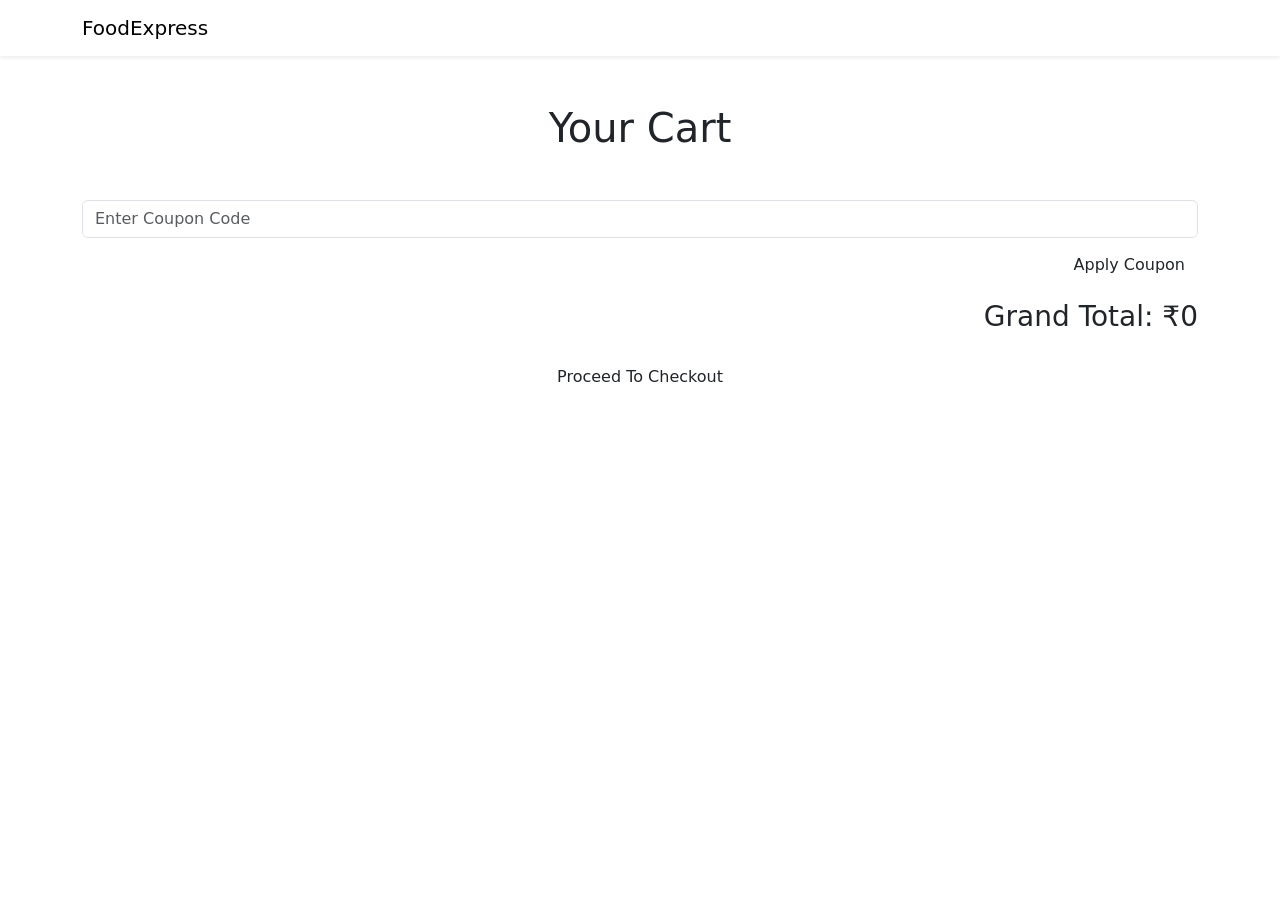
==== cart.html @ 67959ab9 "Add files via upload Initial FoodExpress Project Upload" ====
<!DOCTYPE html>
<html lang="en">
<head>
<meta charset="UTF-8">
<meta name="viewport" content="width=device-width, initial-scale=1.0">
<title>Cart - FoodExpress</title>

<link href="https://cdn.jsdelivr.net/npm/bootstrap@5.3.3/dist/css/bootstrap.min.css" rel="stylesheet">

<link rel="stylesheet" href="../CSS/style.css">
<link rel="stylesheet" href="../CSS/responsive.css">

</head>
<body>

<nav class="navbar navbar-expand-lg navbar-light bg-white shadow-sm">
<div class="container">

<a class="navbar-brand logo" href="index.html">
FoodExpress
</a>

</div>
</nav>

<section class="container py-5">

<h1 class="text-center mb-5">
Your Cart
</h1>

<div id="cartItems"></div>

<div class="text-end mt-4">

    <div class="mb-3">

<input
type="text"
id="couponCode"
class="form-control"
placeholder="Enter Coupon Code">

<button
id="applyCoupon"
class="btn btn-main mt-2">
Apply Coupon
</button>

</div>
<h3>   
Grand Total: ₹<span id="grandTotal">0</span>
</h3>

</div>

<div class="text-center mt-4">

<a href="checkout.html" class="btn btn-main">
Proceed To Checkout
</a>

</div>

</section>
<script src="https://code.jquery.com/jquery-3.7.1.min.js"></script>

<script src="https://cdn.jsdelivr.net/npm/bootstrap@5.3.3/dist/js/bootstrap.bundle.min.js"></script>

<script src="../JavaScript/script.js"></script>

</body>
</html>
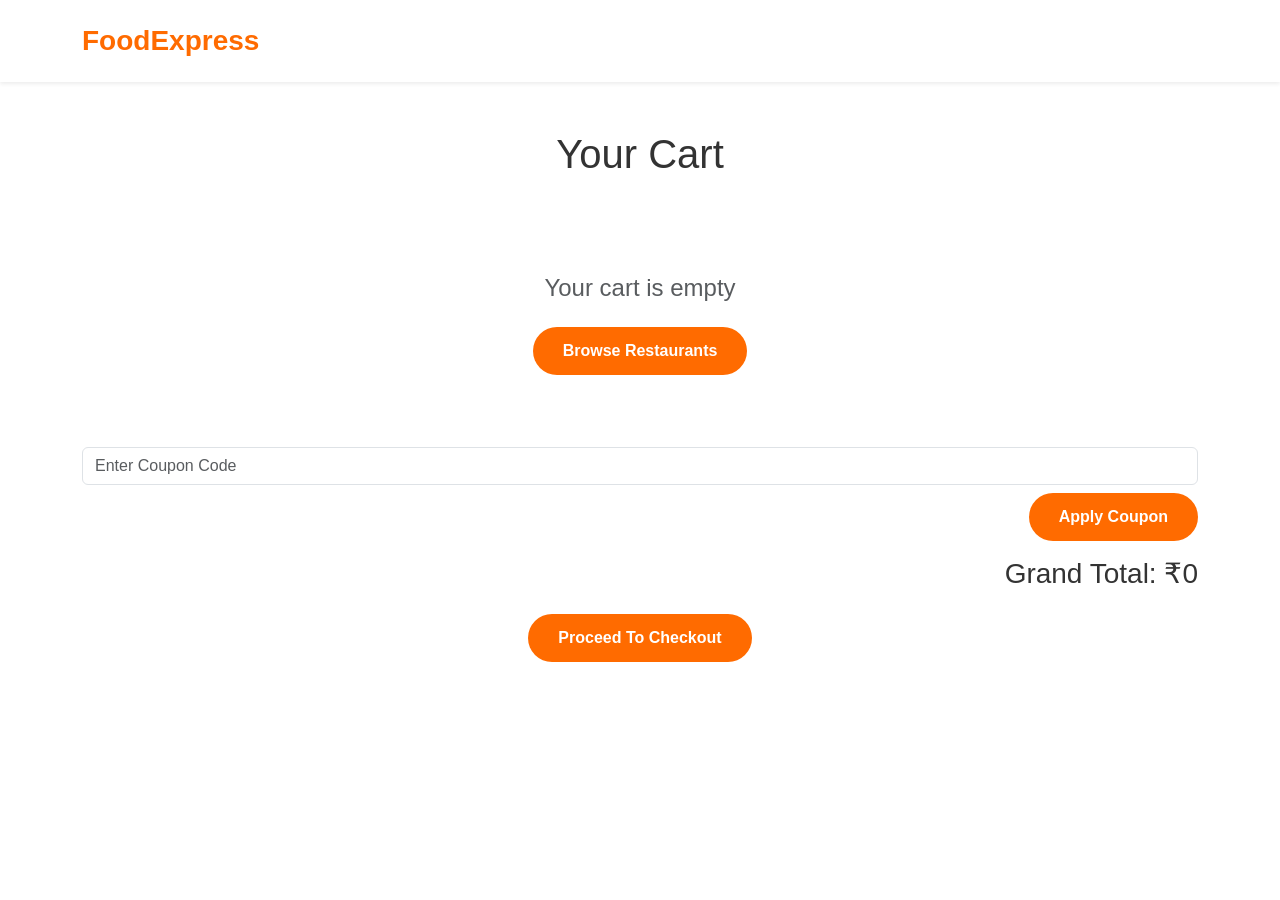
==== commit 65812397: "Update stylesheet links in cart.html" ====
--- a/cart.html
+++ b/cart.html
@@ -7,8 +7,8 @@
 
 <link href="https://cdn.jsdelivr.net/npm/bootstrap@5.3.3/dist/css/bootstrap.min.css" rel="stylesheet">
 
-<link rel="stylesheet" href="../CSS/style.css">
-<link rel="stylesheet" href="../CSS/responsive.css">
+<link rel="stylesheet" href="style.css">
+<link rel="stylesheet" href="responsive.css">
 
 </head>
 <body>
@@ -70,4 +70,4 @@
 <script src="../JavaScript/script.js"></script>
 
 </body>
-</html>+</html>
--- a/style.css
+++ b/style.css
@@ -0,0 +1,346 @@
+*{
+    margin:0;
+    padding:0;
+    box-sizing:border-box;
+}
+
+body{
+    font-family:Arial, Helvetica, sans-serif;
+    background:#ffffff;
+    color:#333;
+}
+
+.logo{
+    color:#ff6b00 !important;
+    font-size:28px;
+    font-weight:bold;
+}
+
+.navbar{
+    padding:15px 0;
+}
+
+.nav-link{
+    font-weight:500;
+    margin-left:10px;
+}
+
+.hero{
+    padding:100px 0;
+    background:linear-gradient(135deg,#fff7f0,#ffffff);
+}
+
+.hero-title{
+    font-size:60px;
+    font-weight:800;
+    line-height:1.2;
+    margin-bottom:20px;
+}
+
+.hero-text{
+    font-size:18px;
+    color:#666;
+    line-height:1.8;
+}
+
+.hero-img{
+    border-radius:20px;
+    box-shadow:0 5px 20px rgba(0,0,0,0.15);
+}
+
+.btn-main{
+    background:#ff6b00;
+    color:white;
+    padding:12px 30px;
+    border:none;
+    text-decoration:none;
+    border-radius:30px;
+    display:inline-block;
+    font-weight:600;
+    transition:0.3s;
+}
+
+.btn-main:hover{
+    background:#e55f00;
+    color:white;
+    transform:translateY(-3px);
+}
+
+.section-title{
+    font-size:36px;
+    font-weight:700;
+}
+
+.category-card{
+    background:white;
+    padding:35px;
+    border-radius:20px;
+    text-align:center;
+    font-size:35px;
+    box-shadow:0 5px 20px rgba(0,0,0,0.08);
+    transition:0.3s;
+    cursor:pointer;
+}
+
+.category-card:hover{
+    background:#ff6b00;
+    color:white;
+    transform:translateY(-10px);
+}
+
+.restaurant-card{
+    border:none;
+    border-radius:20px;
+    overflow:hidden;
+    box-shadow:0 5px 20px rgba(0,0,0,0.08);
+    transition:0.3s;
+}
+
+.restaurant-card:hover{
+    transform:translateY(-10px);
+    box-shadow:0 12px 25px rgba(0,0,0,0.15);
+}
+
+.restaurant-card img{
+    height:230px;
+    object-fit:cover;
+}
+
+.restaurant-card .card-body{
+    padding:20px;
+}
+
+.review-box{
+    background:white;
+    padding:30px;
+    border-radius:20px;
+    box-shadow:0 5px 15px rgba(0,0,0,0.08);
+    text-align:center;
+    height:100%;
+    transition:0.3s;
+}
+
+.review-box:hover{
+    transform:translateY(-8px);
+}
+
+
+.dark-mode{
+    background:#121212;
+    color:white;
+}
+
+.dark-mode .navbar{
+    background:#1e1e1e !important;
+}
+
+.dark-mode .card,
+.dark-mode .category-card,
+.dark-mode .review-box{
+    background:#1f1f1f;
+    color:white;
+}
+
+.dark-mode .bg-light{
+    background:#181818 !important;
+}
+
+.dark-mode .footer{
+    background:#000;
+}
+
+.search-box input{
+    padding:15px;
+    border-radius:10px;
+}
+html{
+    scroll-behavior:smooth;
+}
+
+.restaurant-card,
+.category-card,
+.offer-box,
+.review-box{
+    transition:0.3s;
+}
+
+.restaurant-card:hover,
+.category-card:hover,
+.offer-box:hover,
+.review-box:hover{
+    transform:translateY(-8px);
+}
+.carousel-img{
+    height:500px;
+    object-fit:cover;
+}
+#topBtn{
+    position:fixed;
+    bottom:20px;
+    right:20px;
+    background:#ff6b00;
+    color:white;
+    border:none;
+    width:50px;
+    height:50px;
+    border-radius:50%;
+    font-size:20px;
+    display:none;
+    z-index:999;
+}
+.counter{
+    font-size: 2.5rem;
+    font-weight: bold;
+    color: #ff6b00;
+}
+.footer{
+    background:#222;
+    color:white;
+}
+
+.footer a{
+    color:white;
+    text-decoration:none;
+}
+
+.footer a:hover{
+    color:#ff6b00;
+}
+
+.footer h4{
+    margin-bottom:15px;
+}
+.restaurant-card:hover{
+    transform: translateY(-8px);
+    transition: 0.3s;
+}
+
+.btn-main:hover{
+    transform: scale(1.05);
+    transition: 0.3s;
+}
+.navbar{
+    padding:15px 0;
+    backdrop-filter:blur(10px);
+}
+
+.nav-link{
+    font-weight:600;
+    margin-left:10px;
+    transition:0.3s;
+}
+
+.nav-link:hover{
+    color:#ff6b00 !important;
+}
+
+.counter{
+    font-size:3rem;
+    font-weight:800;
+    color:#ff6b00;
+}
+
+.counter + p{
+    font-size:18px;
+    font-weight:500;
+}
+
+.footer{
+    background:#1a1a1a;
+    color:white;
+    padding:60px 0;
+}
+
+.footer p{
+    color:#ccc;
+}
+
+@media (max-width: 768px){
+
+    .navbar-nav{
+        text-align:center;
+        padding-top:15px;
+    }
+
+    .navbar-nav .btn{
+        width:100%;
+        margin-top:10px;
+        margin-left:0 !important;
+    }
+
+}
+@media (max-width: 768px){
+
+    .hero-title{
+        font-size:38px;
+        text-align:center;
+    }
+
+    .hero-text{
+        text-align:center;
+    }
+
+    .hero .btn-main{
+        display:block;
+        width:100%;
+        text-align:center;
+    }
+
+}
+.filter-buttons{
+    display:flex;
+    flex-wrap:wrap;
+    justify-content:center;
+    gap:10px;
+}
+.filter-buttons button{
+    min-width:120px;
+}
+.dark-mode{
+    background:#121212;
+    color:white;
+}
+
+.dark-mode .navbar{
+    background:#1e1e1e !important;
+}
+
+.dark-mode .nav-link{
+    color:white !important;
+}
+
+.dark-mode .card,
+.dark-mode .category-card,
+.dark-mode .review-box,
+.dark-mode .restaurant-card{
+    background:#1f1f1f;
+    color:white;
+}
+
+.dark-mode .form-control{
+    background:#2a2a2a;
+    color:white;
+    border-color:#444;
+}
+
+.dark-mode .form-control::placeholder{
+    color:#ccc;
+}
+
+.dark-mode h1,
+.dark-mode h2,
+.dark-mode h3,
+.dark-mode h4,
+.dark-mode h5,
+.dark-mode h6,
+.dark-mode p{
+    color:white;
+}
+
+.dark-mode .bg-light{
+    background:#181818 !important;
+}
+
+.dark-mode .footer{
+    background:#000;
+}
--- a/responsive.css
+++ b/responsive.css
@@ -0,0 +1,56 @@
+@media(max-width:992px){
+
+    .hero{
+        text-align:center;
+    }
+
+    .hero-title{
+        font-size:42px;
+    }
+
+    .hero-img{
+        margin-top:30px;
+    }
+}
+
+@media(max-width:768px){
+
+    .hero-title{
+        font-size:34px;
+    }
+
+    .section-title{
+        font-size:28px;
+    }
+
+    .offer-box{
+        margin-bottom:20px;
+    }
+}
+
+@media(max-width:576px){
+
+    .hero{
+        padding:50px 0;
+    }
+
+    .hero-title{
+        font-size:28px;
+    }
+
+    .hero-text{
+        font-size:16px;
+    }
+
+    .category-card{
+        padding:25px;
+    }
+
+    .offer-box{
+        padding:30px;
+    }
+
+    .offer-box h3{
+        font-size:28px;
+    }
+}
